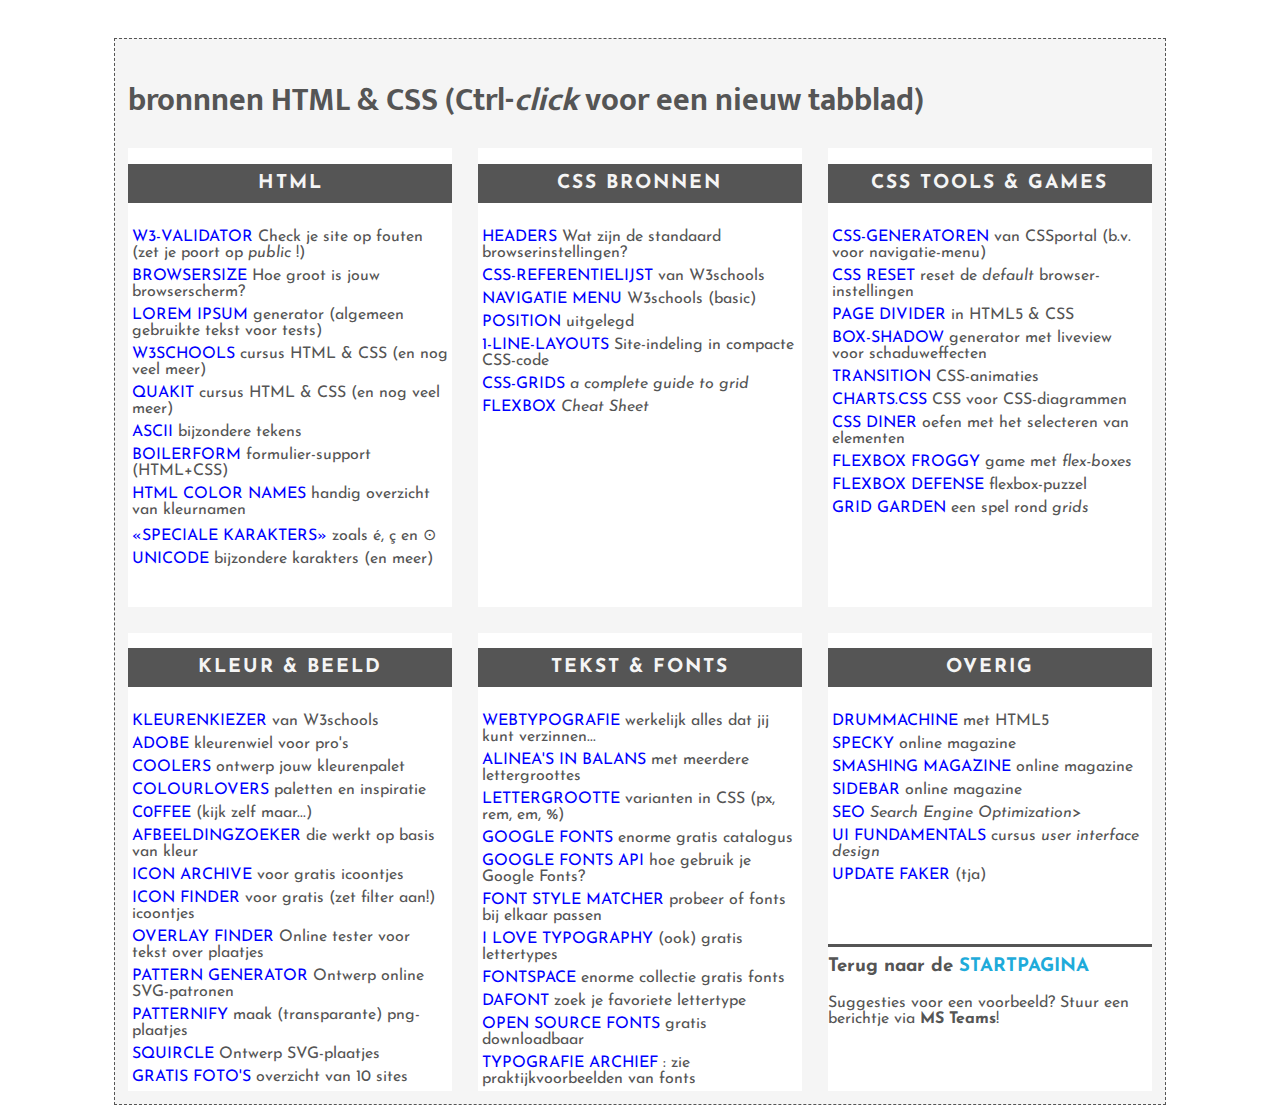
==== bronnen/index.html @ 8edd62b0 "bronnen v1" ====
<!DOCTYPE html>
<html lang="nl">
    <head>
        <meta charset="utf-8">
        <title>bronnen HTML & CSS</title>
        <link rel="stylesheet" href="https://fonts.googleapis.com/css?family=Mukta">
        <link rel="stylesheet" href="https://fonts.googleapis.com/css?family=Josefin+Sans">
        <link rel="stylesheet" href="bronnen.css">        
    </head>
    <body>
        <div id="container">
            <h1>bronnnen HTML & CSS (Ctrl-<em>click</em> voor een nieuw tabblad)</h1>
            <div id="grid-container">
                <div class="box a1">
                    <h2>HTML</h2>
                    <ul>
                        <li><a href="https://validator.w3.org/nu/">W3-validator</a> Check je site op fouten (zet je poort op <em>public</em> !)</li>
                        <li><a href="https://www.webfx.com/tools/whats-my-browser-size/">browsersize</a> Hoe groot is jouw browserscherm?</li>
                        <li><a href="https://www.lipsum.com/">Lorem Ipsum</a> generator (algemeen gebruikte tekst voor tests)</li>
                        <li><a href="https://www.w3schools.com/html/default.asp">W3schools</a> cursus HTML & CSS (en nog veel meer)</li>
                        <li><a href="https://www.quackit.com/html/tutorial/">QuakIt</a> cursus HTML & CSS (en nog veel meer)</li>
                        <li><a href="https://ascii.cl/htmlcodes.htm">ASCII</a> bijzondere tekens</li>
                        <li><a href="https://boilerform.hankchizljaw.com/">Boilerform</a> formulier-support (HTML+CSS)</li>
                        <li><a href="https://htmlcolorcodes.com/color-names/">HTML color names</a> handig overzicht van kleurnamen</li>
                        <li><a href="https://dev.w3.org/html5/html-author/charref">&laquo;speciale karakters&raquo;</a> zoals &eacute;, &ccedil; en &odot;</li>
                        <li><a href="http://zuga.net/articles/">Unicode</a> bijzondere karakters (en meer)</li>
                    </ul>
                </div>
                <div class="box b1">
                    <h2>CSS bronnen</h2>
                    <ul>
                        <li><a href="http://zuga.net/articles/html-heading-elements/"> headers</a> Wat zijn de standaard browserinstellingen?</li>
                        <li><a href="https://www.w3schools.com/cssref/default.asp"> CSS-referentielijst</a> van W3schools</li>
                        <li><a href="https://www.w3schools.com/css/css_navbar.asp"> navigatie menu</a> W3schools (basic)</li>
                        <li><a href="https://www.freecodecamp.org/news/css-position-property-explained/">position</a> uitgelegd</li>
                        <li><a href="http://1linelayouts.glitch.me/">1-line-layouts</a> Site-indeling in compacte CSS-code</li>
                        <li><a href="https://css-tricks.com/snippets/css/complete-guide-grid/">CSS-grids</a> <em>a complete guide to grid</em></li>
                        <li><a href="https://www.freecodecamp.org/news/flexbox-the-ultimate-css-flex-cheatsheet/">flexbox</a> <em>Cheat Sheet</em></li>
                    </ul>
                </div>
                <div class="box c1">
                    <h2>CSS tools & games</h2>
                    <ul>
                        <li><a href="https://www.cssportal.com/css-generators.php">css-generatoren</a> van CSSportal (b.v. voor navigatie-menu)</li>
                        <li><a href="https://piccalil.li/blog/a-modern-css-reset/">CSS reset</a> reset de <em>default</em> browser-instellingen</li>
                        <li><a href="https://omatsuri.app/page-dividers">Page Divider</a> in HTML5 & CSS</li>
                        <li><a href="https://shadows.brumm.af/">Box-shadow</a> generator met liveview voor schaduweffecten</li>
                        <li><a href="https://www.freecodecamp.org/news/css-transition-examples/">transition</a> CSS-animaties</li>
                        <li><a href="https://chartscss.org/">Charts.css</a> CSS voor CSS-diagrammen</li>
                        <li><a href="https://flukeout.github.io/">CSS diner</a> oefen met het selecteren van elementen</li>
                        <li><a href="https://flexboxfroggy.com/#nl">Flexbox Froggy</a> game met <em>flex-boxes</em></li>
                        <li><a href="http://www.flexboxdefense.com/">Flexbox Defense</a> flexbox-puzzel</li>
                        <li><a href="https://cssgridgarden.com/#nl">Grid Garden</a> een spel rond <em>grids</em></li>
                    </ul>
                </div>
                <div class="box a2">
                    <h2>kleur & beeld</h2>
                    <ul>
                        <li><a href="https://www.w3schools.com/colors/colors_picker.asp">kleurenkiezer</a> van W3schools</li>
                        <li><a href="https://color.adobe.com/nl/create/color-wheel">Adobe</a> kleurenwiel voor pro's</li>
                        <li><a href="https://coolors.co/generate">Coolers</a> ontwerp jouw kleurenpalet</li>
                        <li><a href="https://www.colourlovers.com/">ColourLovers</a> paletten en inspiratie</li>
                        <li><a href="http://c0ffee.surge.sh/">c0ffee</a> (kijk zelf maar...)</li>
                        <li><a href="http://labs.tineye.com/">afbeeldingzoeker</a> die werkt op basis van kleur</li>
                        <li><a href="https://iconarchive.com/">Icon Archive</a> voor gratis icoontjes</li>
                        <li><a href="https://www.iconfinder.com/">Icon Finder</a> voor gratis (zet filter aan!) icoontjes</li>
                        <li><a href="https://codepen.io/yaphi1/pen/oNbEqGV">Overlay Finder</a> Online tester voor tekst over plaatjes</li>
                        <li><a href="https://notchris.net/patterns/">Pattern Generator</a> Ontwerp online SVG-patronen</li>
                        <li><a href="http://www.patternify.com/">Patternify</a> maak (transparante) png-plaatjes</li>
                        <li><a href="https://squircley.app/">Squircle</a> Ontwerp SVG-plaatjes</li>   
                        <li><a href="https://www.foleon.com/blog/best-free-business-stock-photo-websites">gratis foto's</a> overzicht van 10 sites</li>
                    </ul>
                </div>
                <div class="box b2">
                    <h2>tekst & fonts</h2>
                    <ul>
                        <li><a href="http://webtypography.net/toc/">WebTypografie</a> werkelijk alles dat jij kunt verzinnen...</li>
                        <li><a href="http://topfunky.com/baseline-rhythm-calculator/">alinea's in balans</a> met meerdere lettergroottes</li>
                        <li><a href="https://www.sitepoint.com/understanding-and-using-rem-units-in-css/">lettergrootte</a> varianten in CSS (px, rem, em, %)</li>
                        <li><a href="https://fonts.google.com/">Google Fonts</a> enorme gratis catalogus</li>
                        <li><a href="https://developers.google.com/fonts/docs/getting_started">Google Fonts API</a> hoe gebruik je Google Fonts?</li>
                        <li><a href="https://meowni.ca/font-style-matcher/">Font Style Matcher</a> probeer of fonts bij elkaar passen</li>
                        <li><a href="https://fonts.ilovetypography.com/">I love typography</a> (ook) gratis lettertypes</li>
                        <li><a href="https://www.fontspace.com/">FontSpace</a> enorme collectie gratis fonts</li>
                        <li><a href="https://www.dafont.com/">DaFont</a> zoek je favoriete lettertype</li>
                        <li><a href="https://www.theleagueofmoveabletype.com/">Open Source Fonts</a> gratis downloadbaar</li>
                        <li><a href="https://fontsinuse.com/">Typografie Archief</a> : zie praktijkvoorbeelden van fonts</li>
                    </ul>
                </div>
                <div class="box c2">
                    <h2>overig</h2>
                    <ul>
                        <li><a href="https://html5drummachine.com/virtual-drum-machine/">drummachine</a> met HTML5</li>
                        <li><a href="https://speckyboy.com/">Specky</a> online magazine</li>
                        <li><a href="https://www.smashingmagazine.com/">Smashing Magazine</a> online magazine</li>
                        <li><a href="https://sidebar.io/">SideBar</a> online magazine</li>
                        <li><a href="https://www.smashingmagazine.com/smashing-guide-search-engine-optimization/">SEO</a> <em>Search Engine Optimization</em>></li>
                        <li><a href="https://www.freecodecamp.org/news/learn-ui-design-fundamentals-with-this-free-one-hour-course/">UI fundamentals</a> cursus <em>user interface design</em></li>
                        <li><a href="https://updatefaker.com/windows10/BSOD.html">Update Faker</a> (tja)</li>
                    </ul>
                    <h3>Terug naar de <a href="../index.html">startpagina</a></h3>
                    <p>
                          Suggesties voor een voorbeeld? Stuur een berichtje via <strong>MS Teams</strong>!
                      </p>
                </div>
            </div>
        </div>
    </body>
</html>
---- bronnen/bronnen.css ----
body {
  padding: 0;
  margin: 0;   
  font-family: 'Mukta',sans-serif;
}

h1,,h2,h3 {
  margin: 0;
}

h2 {
  padding: 10px;
  background-color: #555;
  color: whitesmoke;
  font-size: 1.2em;
  text-transform: uppercase;
  text-align: center;
  letter-spacing: 2px;
}

h3 {
  margin-top: 3em;
  padding-top: .56em;
  border-top: .2em solid #555;
}

li,ul {
  padding: 5px 2px 2px 2px;
  margin: 0;
}

li {
  list-style: none;
}

a {
  text-decoration: none;
  color: blue;
  text-transform: uppercase;
}

a:hover {
  color: whitesmoke;
  background-color: #111;
}

li:hover {
  background-color: yellow;
}
  
#container {
  width: 80%;
  margin: auto;
  margin-top: 3%;
  padding: 1%;
  background-color: whitesmoke;
  color: #555;
  border: 1px dashed #555;
}

#grid-container {
  display: grid;
  grid-template-rows: repeat(2, 1fr); /* 1fr: gebruik alle free space */
  grid-template-columns: repeat(3, 1fr);
  grid-gap: 2vw; /* 2 t.o.v. viewport width */    
}
  
.box {
  font-family: 'Josefin Sans',sans-serif;
  background-color: #FFF;
}

.c2 h3 a {
  color: #1FABDA;
}
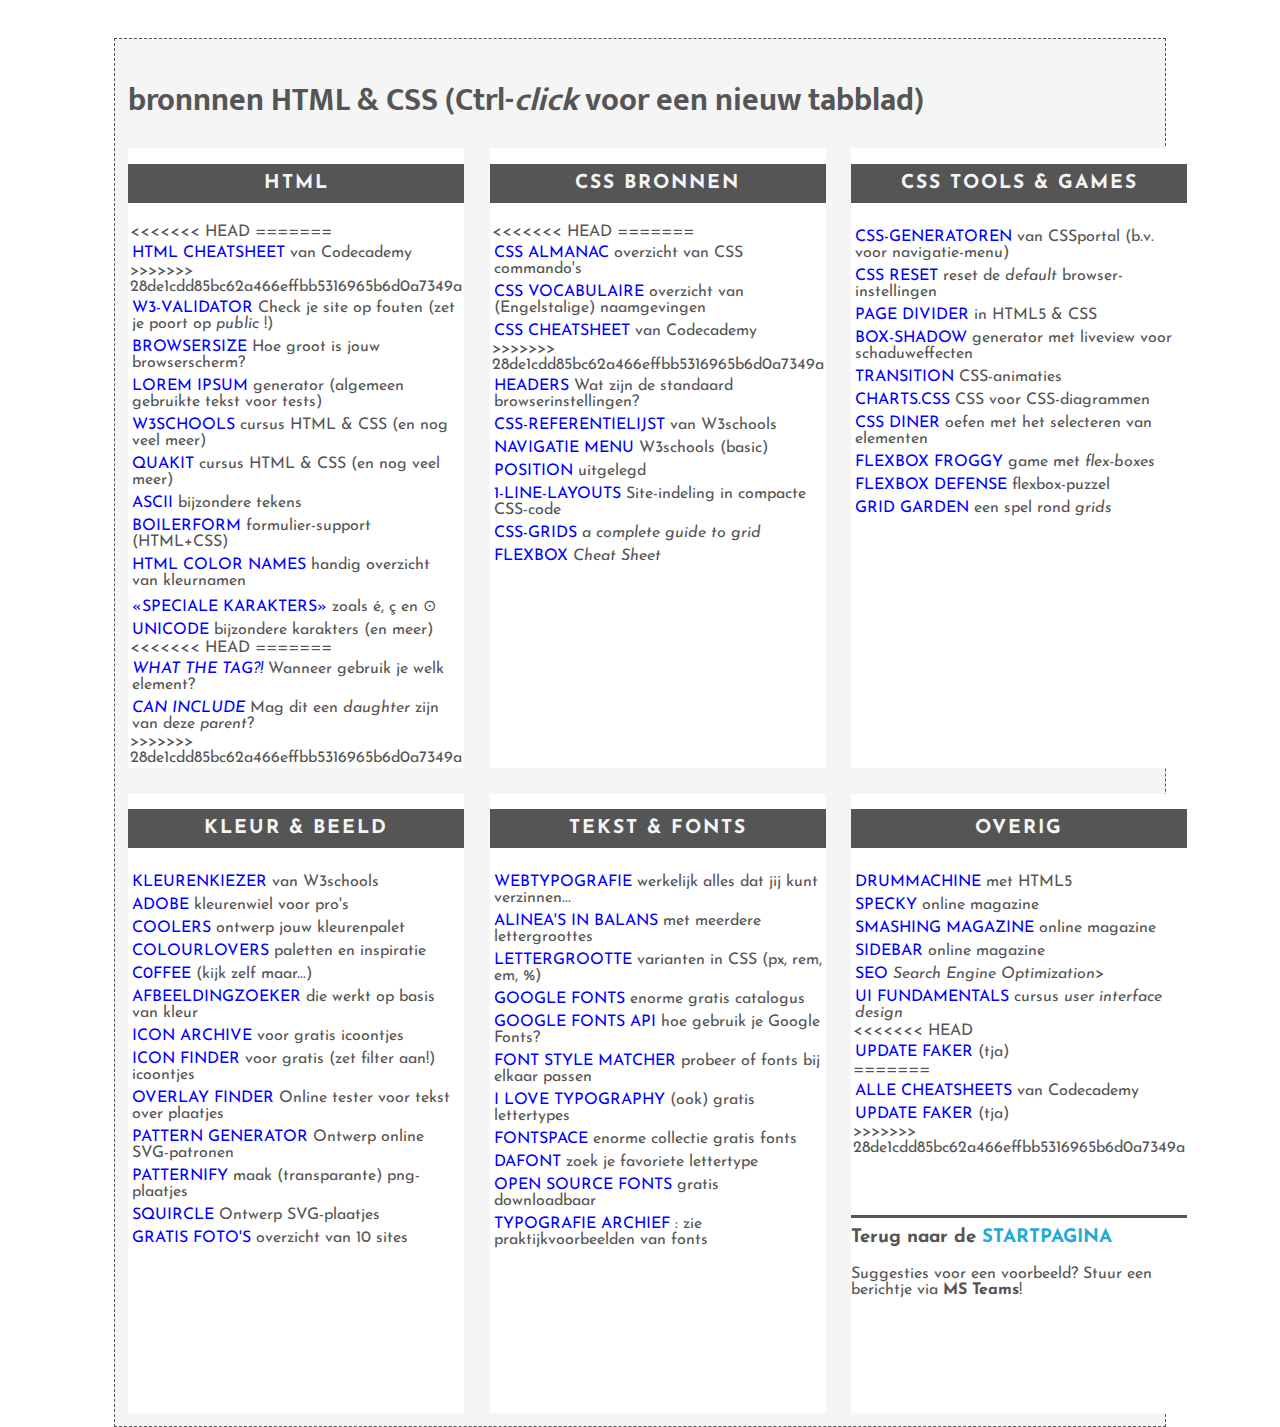
==== commit cb177ccb: "x" ====
--- a/bronnen/index.html
+++ b/bronnen/index.html
@@ -14,6 +14,10 @@
                 <div class="box a1">
                     <h2>HTML</h2>
                     <ul>
+<<<<<<< HEAD
+=======
+                        <li><a href="https://www.codecademy.com/learn/learn-html/modules/learn-html-elements/cheatsheet">HTML cheatsheet</a> van Codecademy</li>
+>>>>>>> 28de1cdd85bc62a466effbb5316965b6d0a7349a
                         <li><a href="https://validator.w3.org/nu/">W3-validator</a> Check je site op fouten (zet je poort op <em>public</em> !)</li>
                         <li><a href="https://www.webfx.com/tools/whats-my-browser-size/">browsersize</a> Hoe groot is jouw browserscherm?</li>
                         <li><a href="https://www.lipsum.com/">Lorem Ipsum</a> generator (algemeen gebruikte tekst voor tests)</li>
@@ -24,11 +28,26 @@
                         <li><a href="https://htmlcolorcodes.com/color-names/">HTML color names</a> handig overzicht van kleurnamen</li>
                         <li><a href="https://dev.w3.org/html5/html-author/charref">&laquo;speciale karakters&raquo;</a> zoals &eacute;, &ccedil; en &odot;</li>
                         <li><a href="http://zuga.net/articles/">Unicode</a> bijzondere karakters (en meer)</li>
+<<<<<<< HEAD
+=======
+                        <li><a href="https://whatthetag.com/#/"><em>What the tag?!</em></a> Wanneer gebruik je welk element?</li>
+                        <li><a href="https://caninclude.glitch.me/"><em>Can Include</em></a> Mag dit een <em>daughter</em> zijn van deze <em>parent</em>?</li>
+
+                        
+
+                        
+>>>>>>> 28de1cdd85bc62a466effbb5316965b6d0a7349a
                     </ul>
                 </div>
                 <div class="box b1">
                     <h2>CSS bronnen</h2>
                     <ul>
+<<<<<<< HEAD
+=======
+                        <li><a href="https://css-tricks.com/almanac/">CSS Almanac</a> overzicht van CSS commando's</li>
+                        <li><a href="http://apps.workflower.fi/vocabs/css/en#selector">CSS vocabulaire</a> overzicht van (Engelstalige) naamgevingen</li>
+                        <li><a href="https://www.codecademy.com/learn/learn-css/modules/syntax-and-selectors/cheatsheet">CSS cheatsheet</a> van Codecademy</li>
+>>>>>>> 28de1cdd85bc62a466effbb5316965b6d0a7349a
                         <li><a href="http://zuga.net/articles/html-heading-elements/"> headers</a> Wat zijn de standaard browserinstellingen?</li>
                         <li><a href="https://www.w3schools.com/cssref/default.asp"> CSS-referentielijst</a> van W3schools</li>
                         <li><a href="https://www.w3schools.com/css/css_navbar.asp"> navigatie menu</a> W3schools (basic)</li>
@@ -96,7 +115,14 @@
                         <li><a href="https://sidebar.io/">SideBar</a> online magazine</li>
                         <li><a href="https://www.smashingmagazine.com/smashing-guide-search-engine-optimization/">SEO</a> <em>Search Engine Optimization</em>></li>
                         <li><a href="https://www.freecodecamp.org/news/learn-ui-design-fundamentals-with-this-free-one-hour-course/">UI fundamentals</a> cursus <em>user interface design</em></li>
+<<<<<<< HEAD
                         <li><a href="https://updatefaker.com/windows10/BSOD.html">Update Faker</a> (tja)</li>
+=======
+                        <li><a href="https://www.codecademy.com/resources/cheatsheets/all">alle cheatsheets</a> van Codecademy</li>
+                        <li><a href="https://updatefaker.com/windows10/BSOD.html">Update Faker</a> (tja)</li>
+                    
+                        
+>>>>>>> 28de1cdd85bc62a466effbb5316965b6d0a7349a
                     </ul>
                     <h3>Terug naar de <a href="../index.html">startpagina</a></h3>
                     <p>
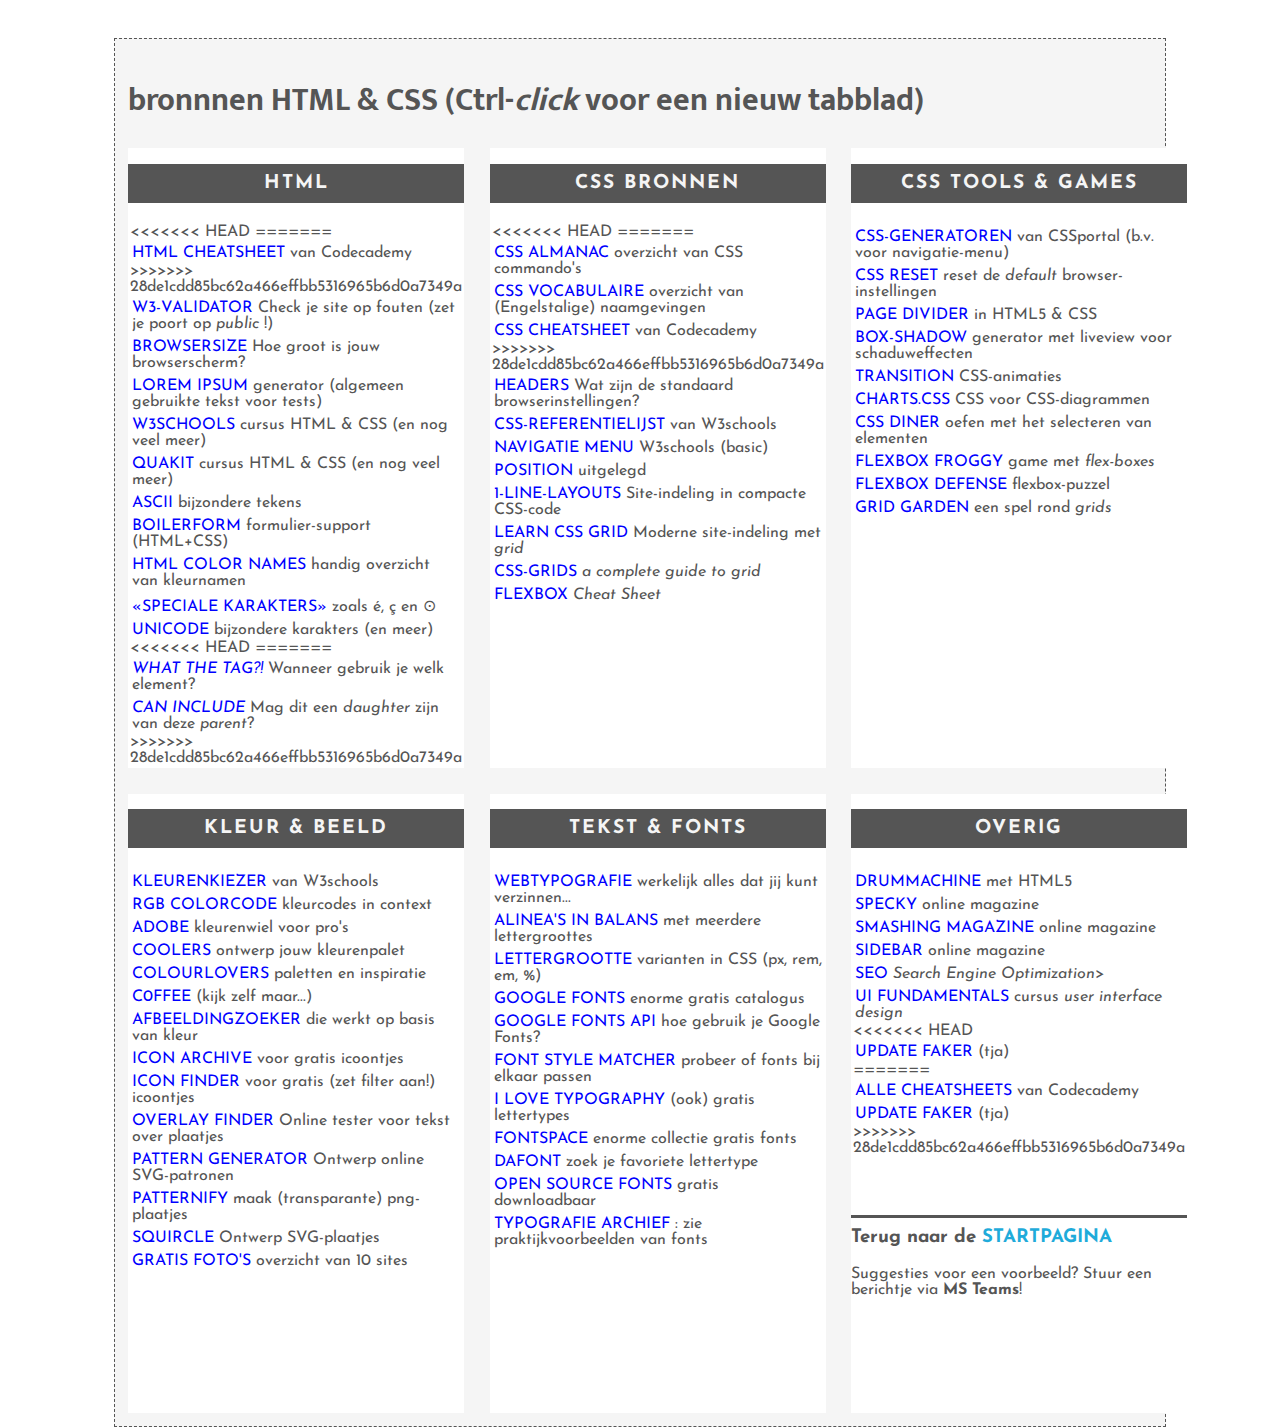
==== commit 6875aaf9: "Merge branch 'main' of https://github.com/vnr-csg/CSG2021" ====
--- a/bronnen/index.html
+++ b/bronnen/index.html
@@ -53,6 +53,7 @@
                         <li><a href="https://www.w3schools.com/css/css_navbar.asp"> navigatie menu</a> W3schools (basic)</li>
                         <li><a href="https://www.freecodecamp.org/news/css-position-property-explained/">position</a> uitgelegd</li>
                         <li><a href="http://1linelayouts.glitch.me/">1-line-layouts</a> Site-indeling in compacte CSS-code</li>
+                        <li><a href="https://learncssgrid.com/">Learn CSS Grid</a> Moderne site-indeling met <em>grid</em></li>
                         <li><a href="https://css-tricks.com/snippets/css/complete-guide-grid/">CSS-grids</a> <em>a complete guide to grid</em></li>
                         <li><a href="https://www.freecodecamp.org/news/flexbox-the-ultimate-css-flex-cheatsheet/">flexbox</a> <em>Cheat Sheet</em></li>
                     </ul>
@@ -76,6 +77,7 @@
                     <h2>kleur & beeld</h2>
                     <ul>
                         <li><a href="https://www.w3schools.com/colors/colors_picker.asp">kleurenkiezer</a> van W3schools</li>
+                        <li><a href="https://rgbcolorcode.com/">rgb colorcode</a> kleurcodes in context</li>
                         <li><a href="https://color.adobe.com/nl/create/color-wheel">Adobe</a> kleurenwiel voor pro's</li>
                         <li><a href="https://coolors.co/generate">Coolers</a> ontwerp jouw kleurenpalet</li>
                         <li><a href="https://www.colourlovers.com/">ColourLovers</a> paletten en inspiratie</li>
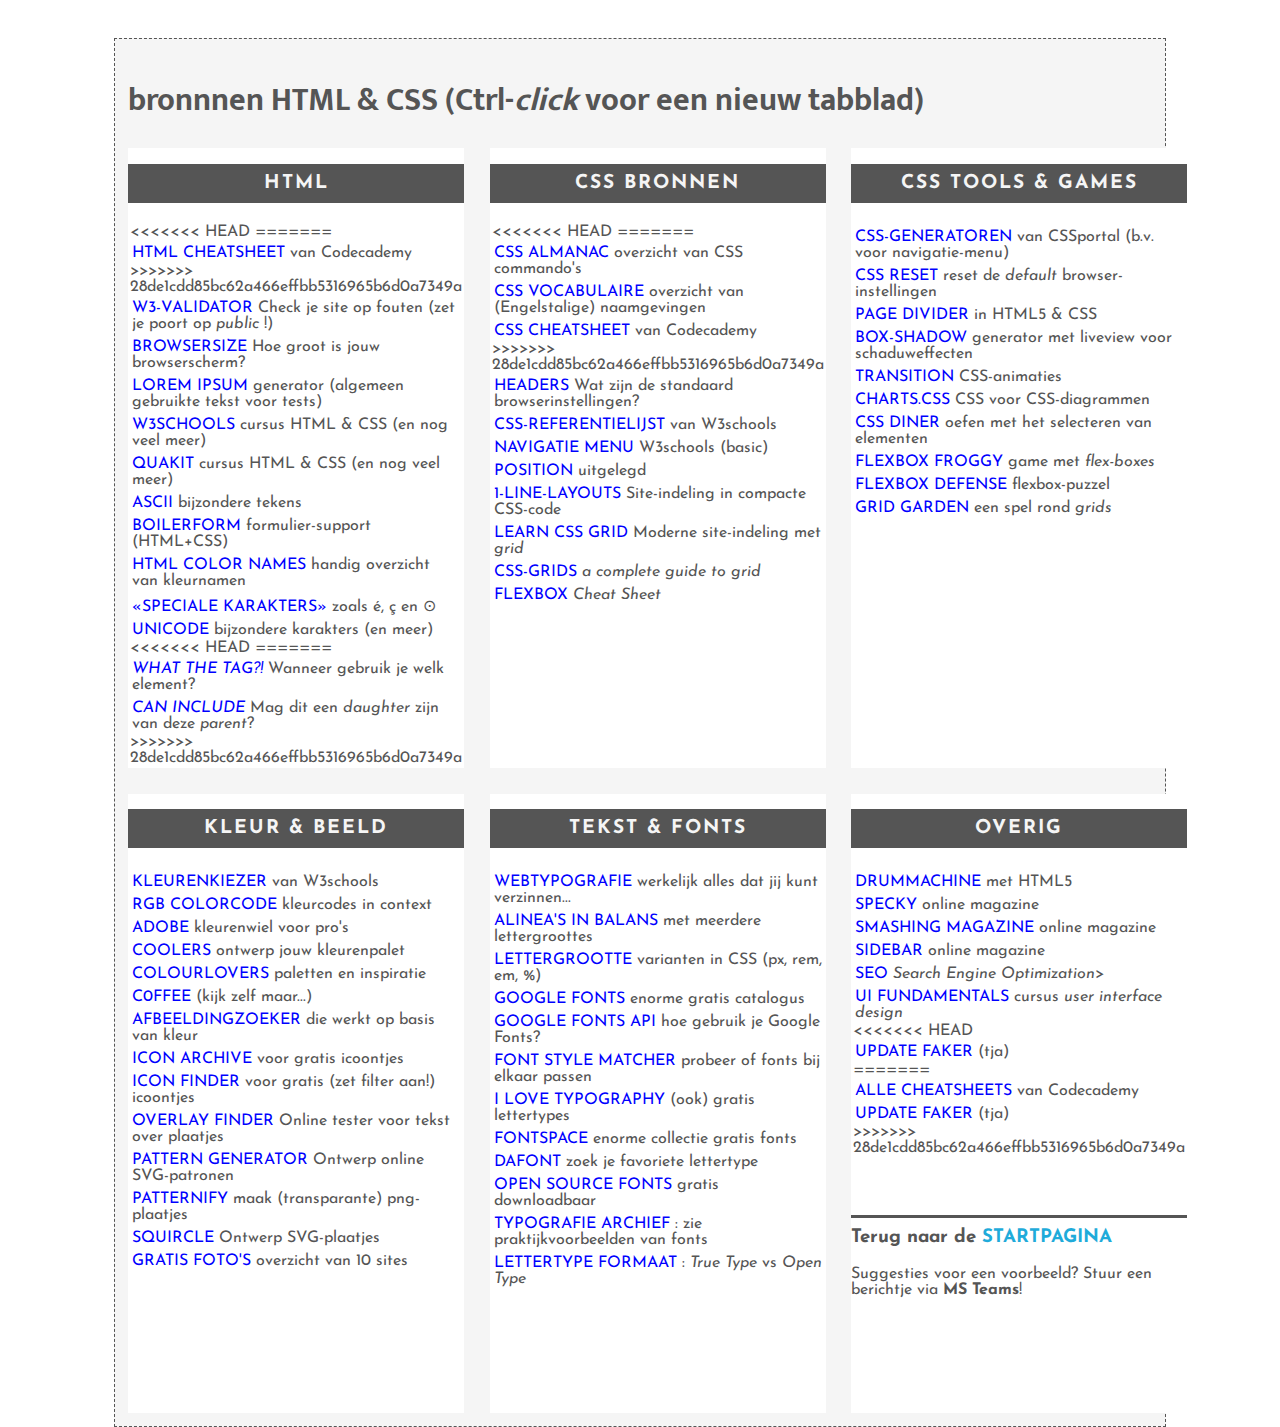
==== commit de836067: "Merge branch 'main' of https://github.com/vnr-csg/CSG2021" ====
--- a/bronnen/index.html
+++ b/bronnen/index.html
@@ -106,6 +106,7 @@
                         <li><a href="https://www.dafont.com/">DaFont</a> zoek je favoriete lettertype</li>
                         <li><a href="https://www.theleagueofmoveabletype.com/">Open Source Fonts</a> gratis downloadbaar</li>
                         <li><a href="https://fontsinuse.com/">Typografie Archief</a> : zie praktijkvoorbeelden van fonts</li>
+                        <li><a href="https://www.makeuseof.com/tag/otf-vs-ttf-fonts-one-better/">lettertype formaat</a> : <em>True Type</em> vs <em>Open Type</em></li>
                     </ul>
                 </div>
                 <div class="box c2">
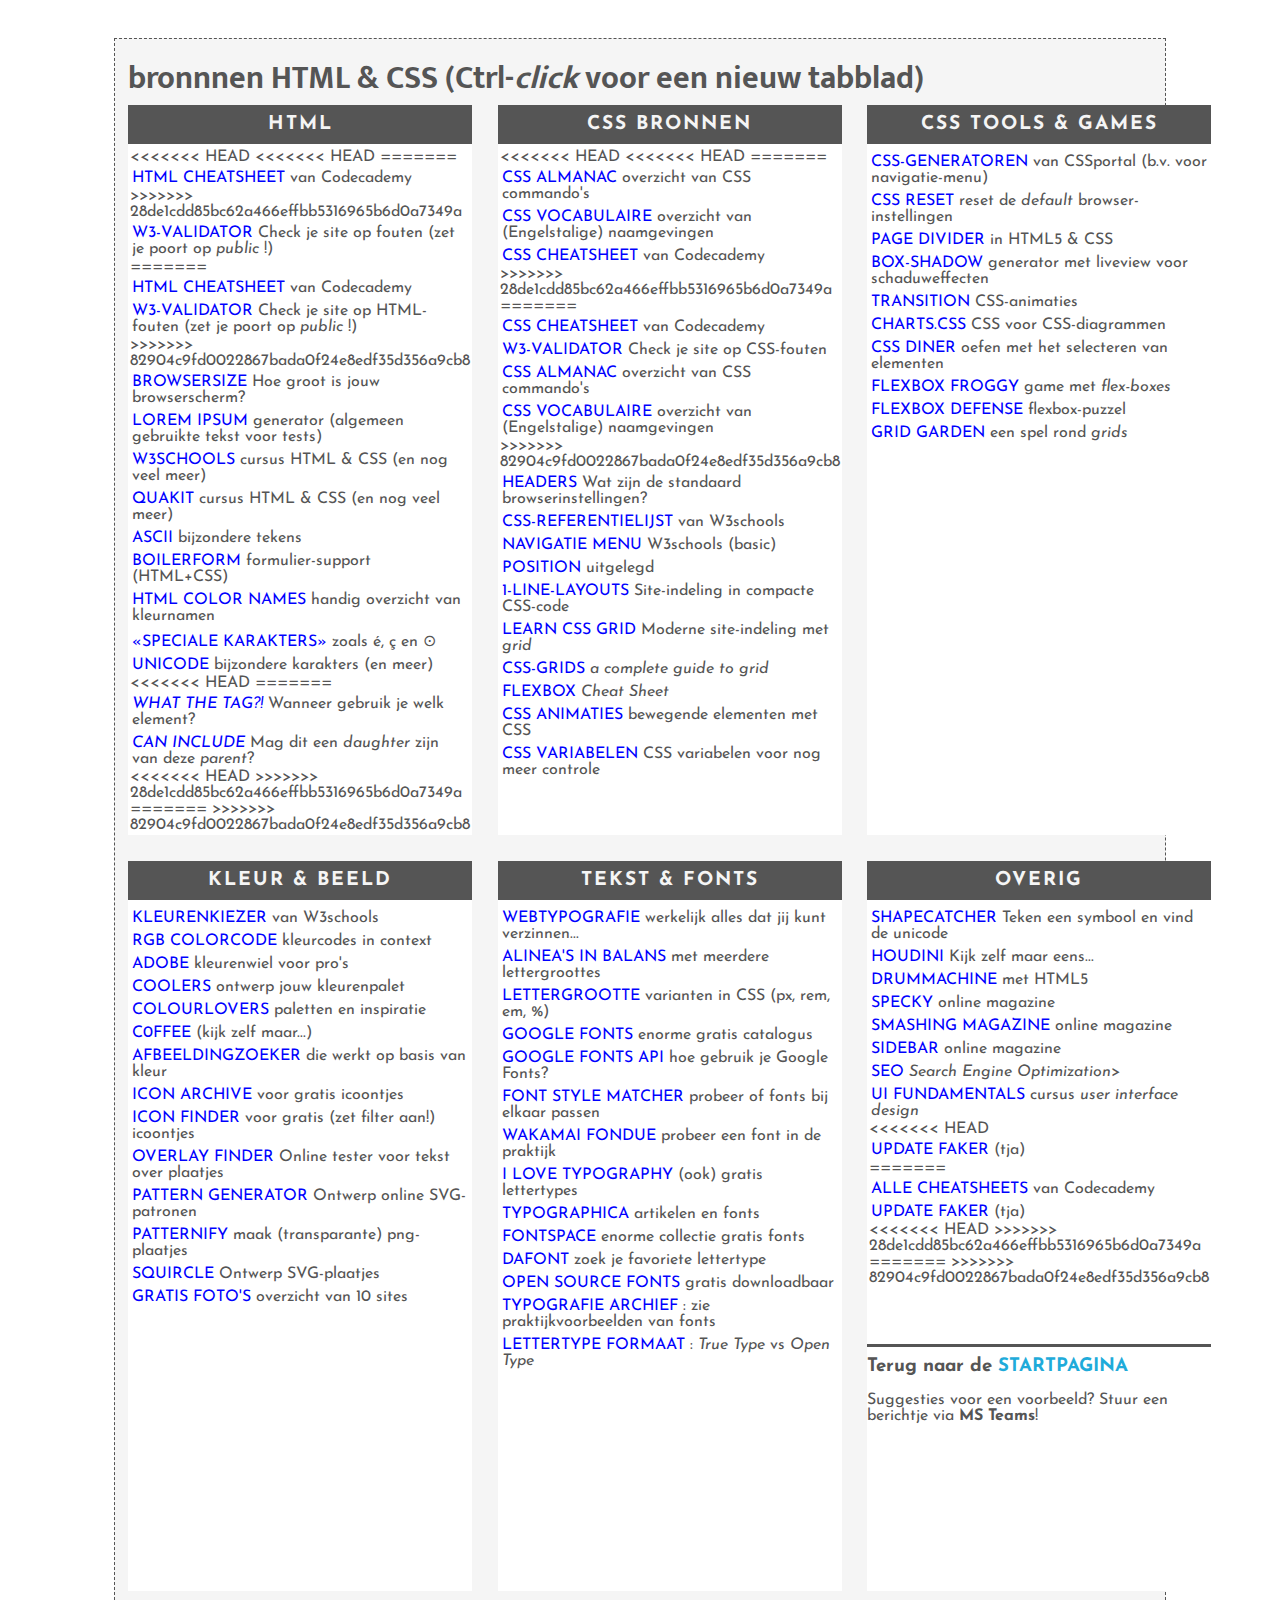
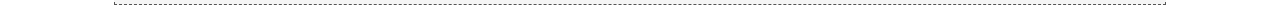
==== commit 9b921205: "vnr" ====
--- a/bronnen/index.html
+++ b/bronnen/index.html
@@ -15,10 +15,16 @@
                     <h2>HTML</h2>
                     <ul>
 <<<<<<< HEAD
+<<<<<<< HEAD
 =======
                         <li><a href="https://www.codecademy.com/learn/learn-html/modules/learn-html-elements/cheatsheet">HTML cheatsheet</a> van Codecademy</li>
 >>>>>>> 28de1cdd85bc62a466effbb5316965b6d0a7349a
                         <li><a href="https://validator.w3.org/nu/">W3-validator</a> Check je site op fouten (zet je poort op <em>public</em> !)</li>
+=======
+                        <!-- <li><a href=""></a> </li> -->
+                        <li><a href="https://www.codecademy.com/learn/learn-html/modules/learn-html-elements/cheatsheet">HTML cheatsheet</a> van Codecademy</li>
+                        <li><a href="https://validator.w3.org/nu/">W3-validator</a> Check je site op HTML-fouten (zet je poort op <em>public</em> !)</li>
+>>>>>>> 82904c9fd0022867bada0f24e8edf35d356a9cb8
                         <li><a href="https://www.webfx.com/tools/whats-my-browser-size/">browsersize</a> Hoe groot is jouw browserscherm?</li>
                         <li><a href="https://www.lipsum.com/">Lorem Ipsum</a> generator (algemeen gebruikte tekst voor tests)</li>
                         <li><a href="https://www.w3schools.com/html/default.asp">W3schools</a> cursus HTML & CSS (en nog veel meer)</li>
@@ -32,22 +38,32 @@
 =======
                         <li><a href="https://whatthetag.com/#/"><em>What the tag?!</em></a> Wanneer gebruik je welk element?</li>
                         <li><a href="https://caninclude.glitch.me/"><em>Can Include</em></a> Mag dit een <em>daughter</em> zijn van deze <em>parent</em>?</li>
+<<<<<<< HEAD
 
                         
 
                         
 >>>>>>> 28de1cdd85bc62a466effbb5316965b6d0a7349a
+=======
+>>>>>>> 82904c9fd0022867bada0f24e8edf35d356a9cb8
                     </ul>
                 </div>
                 <div class="box b1">
                     <h2>CSS bronnen</h2>
                     <ul>
 <<<<<<< HEAD
+<<<<<<< HEAD
 =======
                         <li><a href="https://css-tricks.com/almanac/">CSS Almanac</a> overzicht van CSS commando's</li>
                         <li><a href="http://apps.workflower.fi/vocabs/css/en#selector">CSS vocabulaire</a> overzicht van (Engelstalige) naamgevingen</li>
                         <li><a href="https://www.codecademy.com/learn/learn-css/modules/syntax-and-selectors/cheatsheet">CSS cheatsheet</a> van Codecademy</li>
 >>>>>>> 28de1cdd85bc62a466effbb5316965b6d0a7349a
+=======
+                        <li><a href="https://www.codecademy.com/learn/learn-css/modules/syntax-and-selectors/cheatsheet">CSS cheatsheet</a> van Codecademy</li>
+                        <li><a href="https://jigsaw.w3.org/css-validator/">W3-validator</a> Check je site op CSS-fouten</li>
+                        <li><a href="https://css-tricks.com/almanac/">CSS Almanac</a> overzicht van CSS commando's</li>
+                        <li><a href="http://apps.workflower.fi/vocabs/css/en#selector">CSS vocabulaire</a> overzicht van (Engelstalige) naamgevingen</li>
+>>>>>>> 82904c9fd0022867bada0f24e8edf35d356a9cb8
                         <li><a href="http://zuga.net/articles/html-heading-elements/"> headers</a> Wat zijn de standaard browserinstellingen?</li>
                         <li><a href="https://www.w3schools.com/cssref/default.asp"> CSS-referentielijst</a> van W3schools</li>
                         <li><a href="https://www.w3schools.com/css/css_navbar.asp"> navigatie menu</a> W3schools (basic)</li>
@@ -56,6 +72,8 @@
                         <li><a href="https://learncssgrid.com/">Learn CSS Grid</a> Moderne site-indeling met <em>grid</em></li>
                         <li><a href="https://css-tricks.com/snippets/css/complete-guide-grid/">CSS-grids</a> <em>a complete guide to grid</em></li>
                         <li><a href="https://www.freecodecamp.org/news/flexbox-the-ultimate-css-flex-cheatsheet/">flexbox</a> <em>Cheat Sheet</em></li>
+                        <li><a href="https://codersblock.com/blog/the-surprising-things-that-css-can-animate/">CSS animaties</a> bewegende elementen met CSS</li>
+                        <li><a href="https://codersblock.com/blog/what-can-you-put-in-a-css-variable/">CSS variabelen</a> CSS variabelen voor nog meer controle</li>
                     </ul>
                 </div>
                 <div class="box c1">
@@ -101,7 +119,9 @@
                         <li><a href="https://fonts.google.com/">Google Fonts</a> enorme gratis catalogus</li>
                         <li><a href="https://developers.google.com/fonts/docs/getting_started">Google Fonts API</a> hoe gebruik je Google Fonts?</li>
                         <li><a href="https://meowni.ca/font-style-matcher/">Font Style Matcher</a> probeer of fonts bij elkaar passen</li>
+                        <li><a href="https://wakamaifondue.com/beta/">Wakamai Fondue</a> probeer een font in de praktijk</li>
                         <li><a href="https://fonts.ilovetypography.com/">I love typography</a> (ook) gratis lettertypes</li>
+                        <li><a href="https://typographica.org/">Typographica</a> artikelen en fonts</li>
                         <li><a href="https://www.fontspace.com/">FontSpace</a> enorme collectie gratis fonts</li>
                         <li><a href="https://www.dafont.com/">DaFont</a> zoek je favoriete lettertype</li>
                         <li><a href="https://www.theleagueofmoveabletype.com/">Open Source Fonts</a> gratis downloadbaar</li>
@@ -112,6 +132,8 @@
                 <div class="box c2">
                     <h2>overig</h2>
                     <ul>
+                        <li><a href="https://shapecatcher.com/">Shapecatcher</a> Teken een symbool en vind de unicode</li>
+                        <li><a href="https://houdini.how/">Houdini</a> Kijk zelf maar eens...</li>
                         <li><a href="https://html5drummachine.com/virtual-drum-machine/">drummachine</a> met HTML5</li>
                         <li><a href="https://speckyboy.com/">Specky</a> online magazine</li>
                         <li><a href="https://www.smashingmagazine.com/">Smashing Magazine</a> online magazine</li>
@@ -123,14 +145,17 @@
 =======
                         <li><a href="https://www.codecademy.com/resources/cheatsheets/all">alle cheatsheets</a> van Codecademy</li>
                         <li><a href="https://updatefaker.com/windows10/BSOD.html">Update Faker</a> (tja)</li>
+<<<<<<< HEAD
                     
                         
 >>>>>>> 28de1cdd85bc62a466effbb5316965b6d0a7349a
+=======
+>>>>>>> 82904c9fd0022867bada0f24e8edf35d356a9cb8
                     </ul>
                     <h3>Terug naar de <a href="../index.html">startpagina</a></h3>
                     <p>
-                          Suggesties voor een voorbeeld? Stuur een berichtje via <strong>MS Teams</strong>!
-                      </p>
+                        Suggesties voor een voorbeeld? Stuur een berichtje via <strong>MS Teams</strong>!
+                    </p>
                 </div>
             </div>
         </div>
--- a/bronnen/bronnen.css
+++ b/bronnen/bronnen.css
@@ -4,7 +4,7 @@
   font-family: 'Mukta',sans-serif;
 }
 
-h1,,h2,h3 {
+h1,h2,h3 {
   margin: 0;
 }
 
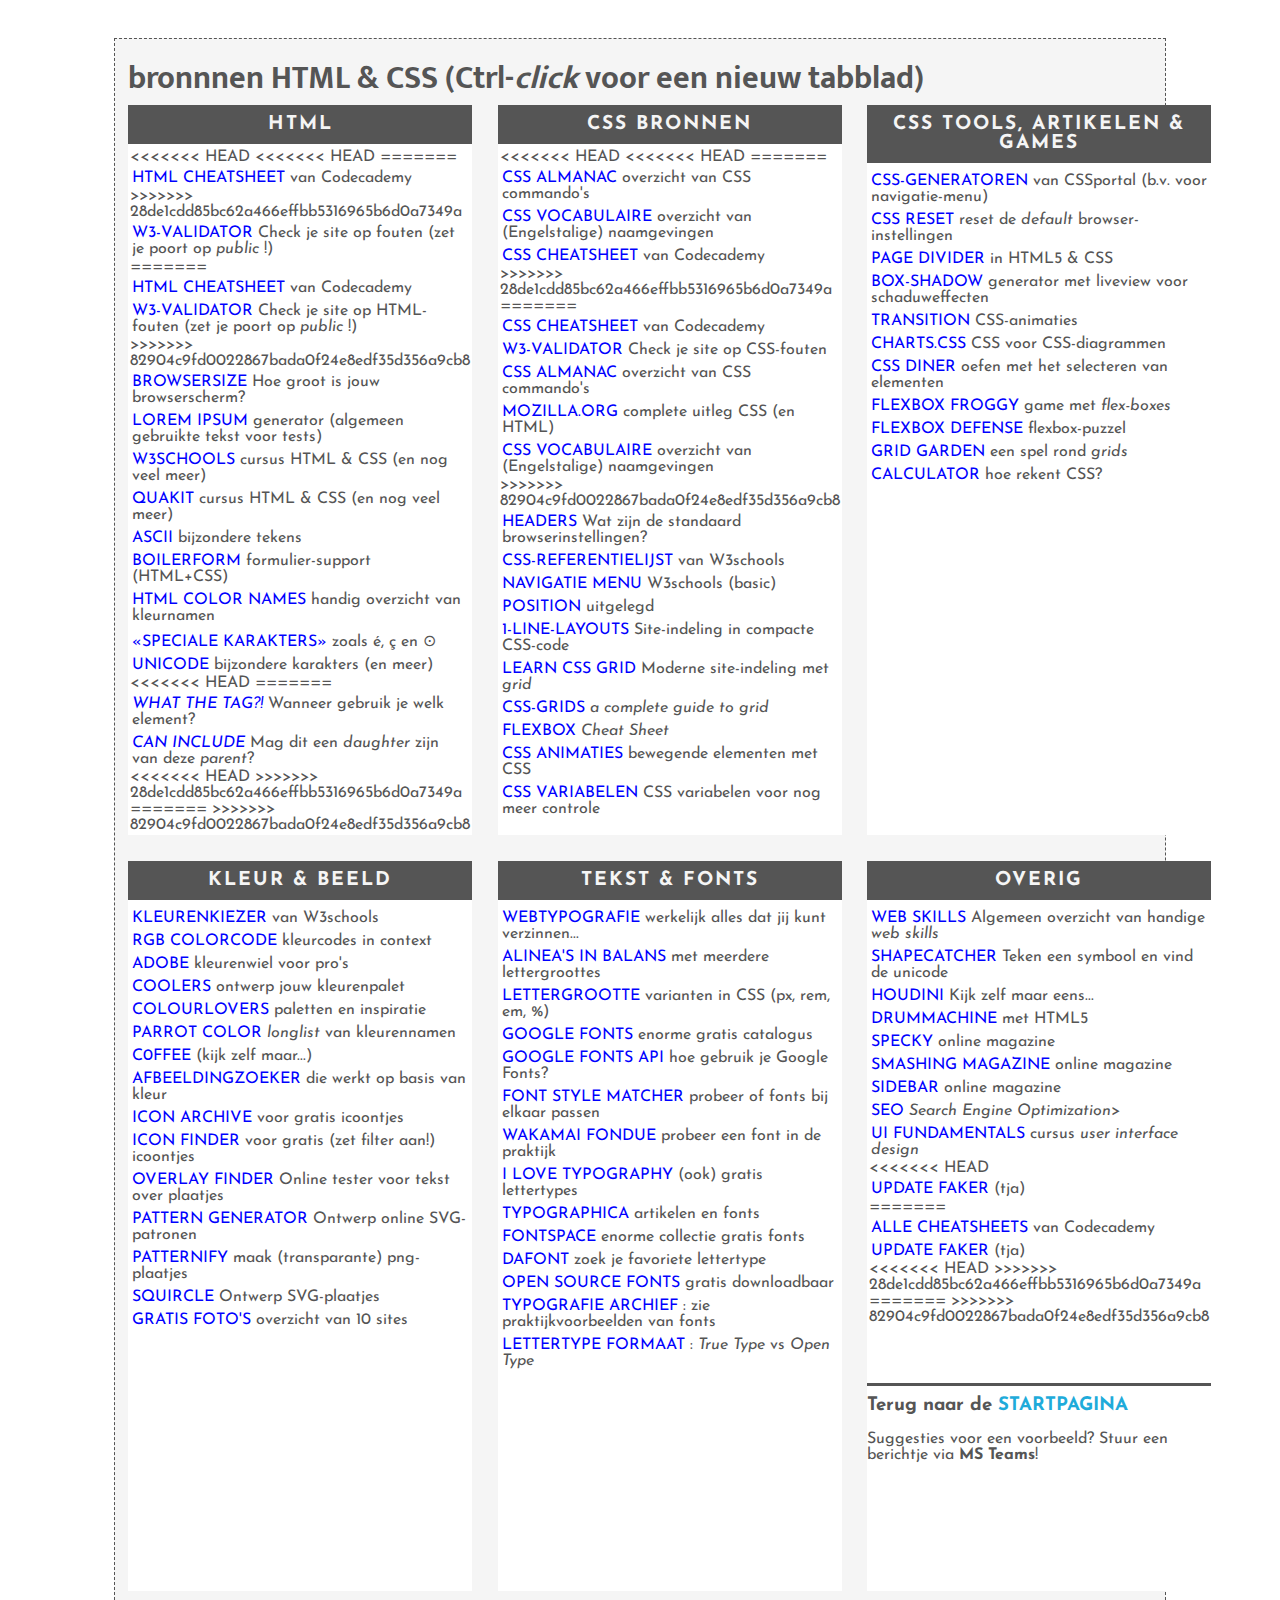
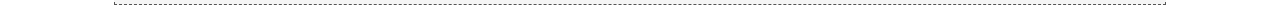
==== commit 590555e9: "Merge branch 'main' of https://github.com/vnr-csg/CSG2021" ====
--- a/bronnen/index.html
+++ b/bronnen/index.html
@@ -62,6 +62,7 @@
                         <li><a href="https://www.codecademy.com/learn/learn-css/modules/syntax-and-selectors/cheatsheet">CSS cheatsheet</a> van Codecademy</li>
                         <li><a href="https://jigsaw.w3.org/css-validator/">W3-validator</a> Check je site op CSS-fouten</li>
                         <li><a href="https://css-tricks.com/almanac/">CSS Almanac</a> overzicht van CSS commando's</li>
+                        <li><a href="https://developer.mozilla.org/en-US/docs/Learn/CSS/Building_blocks">Mozilla.org</a> complete uitleg CSS (en HTML)</li>
                         <li><a href="http://apps.workflower.fi/vocabs/css/en#selector">CSS vocabulaire</a> overzicht van (Engelstalige) naamgevingen</li>
 >>>>>>> 82904c9fd0022867bada0f24e8edf35d356a9cb8
                         <li><a href="http://zuga.net/articles/html-heading-elements/"> headers</a> Wat zijn de standaard browserinstellingen?</li>
@@ -77,7 +78,7 @@
                     </ul>
                 </div>
                 <div class="box c1">
-                    <h2>CSS tools & games</h2>
+                    <h2>CSS tools, artikelen & games</h2>
                     <ul>
                         <li><a href="https://www.cssportal.com/css-generators.php">css-generatoren</a> van CSSportal (b.v. voor navigatie-menu)</li>
                         <li><a href="https://piccalil.li/blog/a-modern-css-reset/">CSS reset</a> reset de <em>default</em> browser-instellingen</li>
@@ -89,7 +90,8 @@
                         <li><a href="https://flexboxfroggy.com/#nl">Flexbox Froggy</a> game met <em>flex-boxes</em></li>
                         <li><a href="http://www.flexboxdefense.com/">Flexbox Defense</a> flexbox-puzzel</li>
                         <li><a href="https://cssgridgarden.com/#nl">Grid Garden</a> een spel rond <em>grids</em></li>
-                    </ul>
+                        <li><a href="https://css-tricks.com/a-couple-of-use-cases-for-calc/">calculator</a> hoe rekent CSS?</li>
+                        </ul>
                 </div>
                 <div class="box a2">
                     <h2>kleur & beeld</h2>
@@ -99,6 +101,7 @@
                         <li><a href="https://color.adobe.com/nl/create/color-wheel">Adobe</a> kleurenwiel voor pro's</li>
                         <li><a href="https://coolors.co/generate">Coolers</a> ontwerp jouw kleurenpalet</li>
                         <li><a href="https://www.colourlovers.com/">ColourLovers</a> paletten en inspiratie</li>
+                        <li><a href="https://parrot.color.pizza/">Parrot Color</a> <em>longlist</em> van kleurennamen</li>
                         <li><a href="http://c0ffee.surge.sh/">c0ffee</a> (kijk zelf maar...)</li>
                         <li><a href="http://labs.tineye.com/">afbeeldingzoeker</a> die werkt op basis van kleur</li>
                         <li><a href="https://iconarchive.com/">Icon Archive</a> voor gratis icoontjes</li>
@@ -132,6 +135,7 @@
                 <div class="box c2">
                     <h2>overig</h2>
                     <ul>
+                        <li><a href="https://andreasbm.github.io/web-skills/">Web Skills</a> Algemeen overzicht van handige <em>web skills</em></li>
                         <li><a href="https://shapecatcher.com/">Shapecatcher</a> Teken een symbool en vind de unicode</li>
                         <li><a href="https://houdini.how/">Houdini</a> Kijk zelf maar eens...</li>
                         <li><a href="https://html5drummachine.com/virtual-drum-machine/">drummachine</a> met HTML5</li>
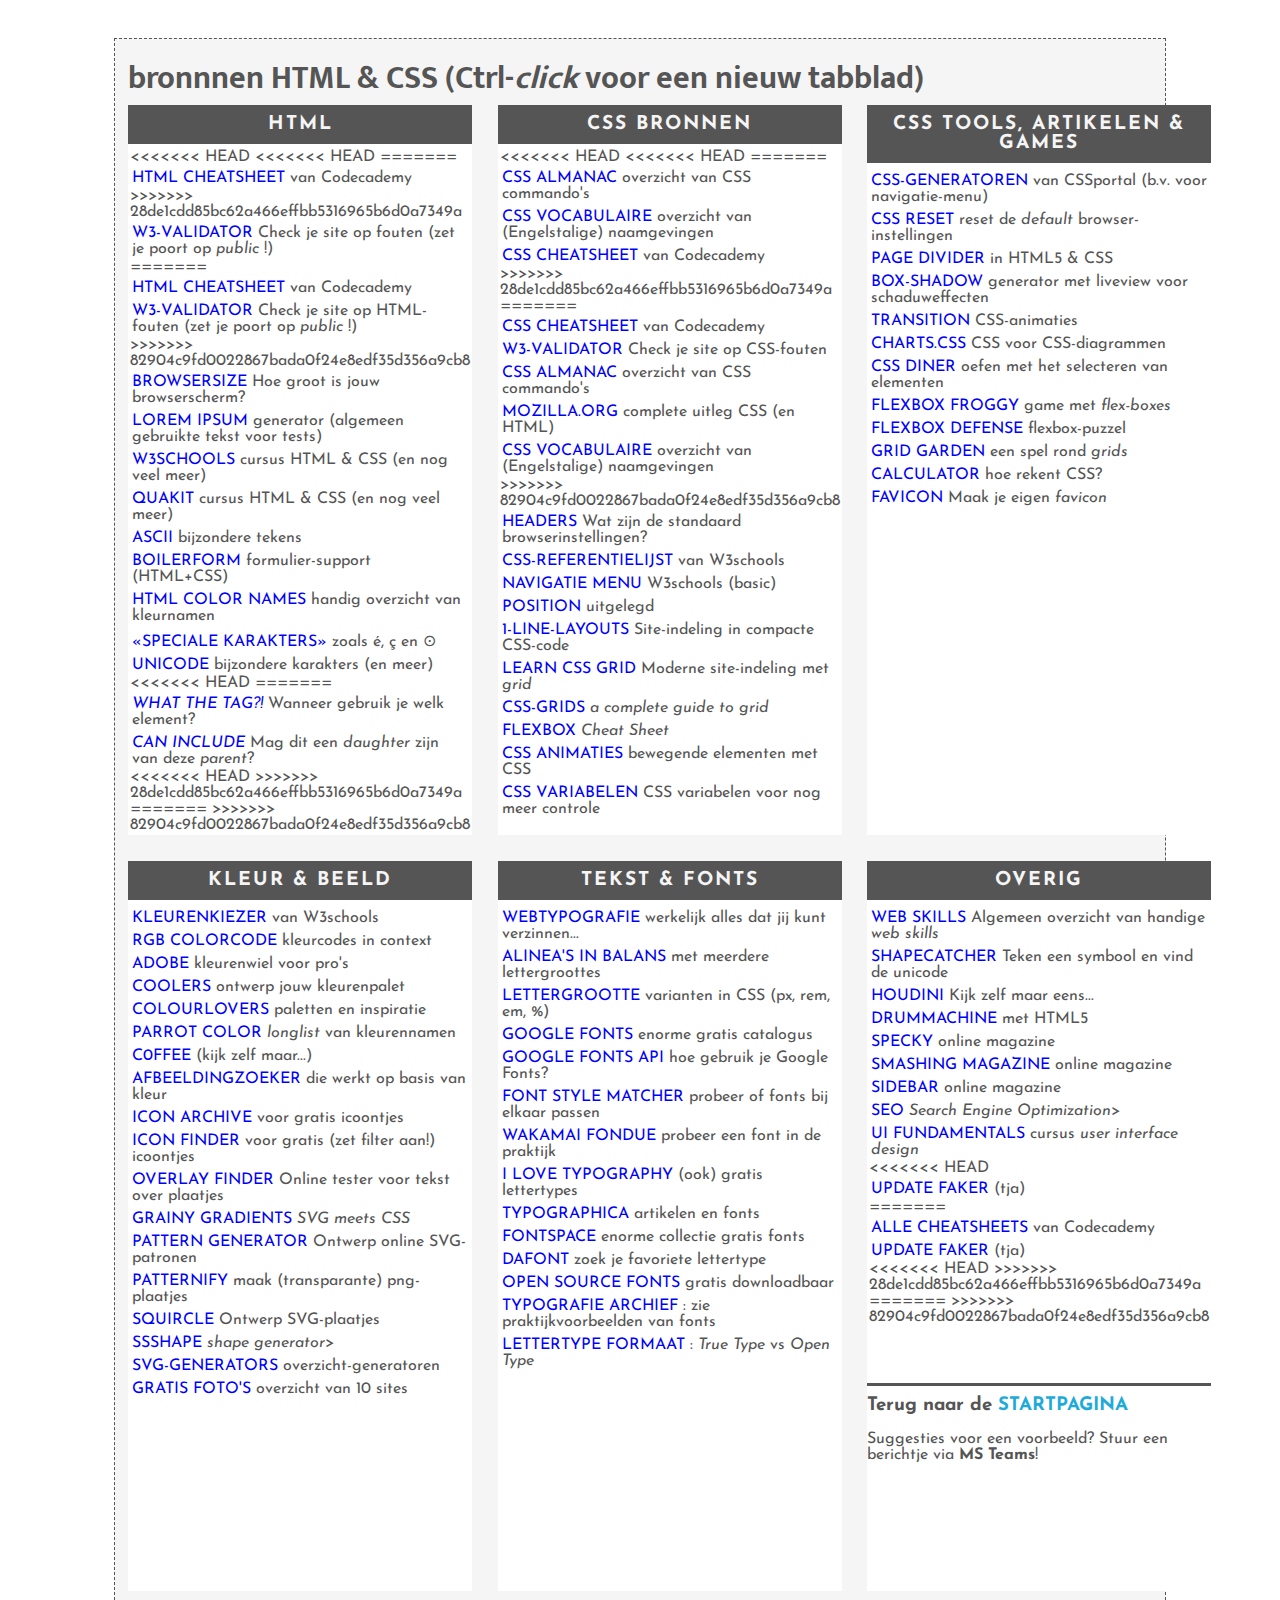
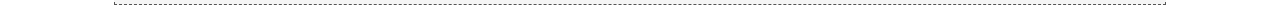
==== commit beee4580: "Merge branch 'main' of https://github.com/vnr-csg/CSG2021" ====
--- a/bronnen/index.html
+++ b/bronnen/index.html
@@ -91,7 +91,8 @@
                         <li><a href="http://www.flexboxdefense.com/">Flexbox Defense</a> flexbox-puzzel</li>
                         <li><a href="https://cssgridgarden.com/#nl">Grid Garden</a> een spel rond <em>grids</em></li>
                         <li><a href="https://css-tricks.com/a-couple-of-use-cases-for-calc/">calculator</a> hoe rekent CSS?</li>
-                        </ul>
+                        <li><a href="https://formito.com/tools/favicon">Favicon</a> Maak je eigen <em>favicon</em></li>
+                    </ul>
                 </div>
                 <div class="box a2">
                     <h2>kleur & beeld</h2>
@@ -107,9 +108,12 @@
                         <li><a href="https://iconarchive.com/">Icon Archive</a> voor gratis icoontjes</li>
                         <li><a href="https://www.iconfinder.com/">Icon Finder</a> voor gratis (zet filter aan!) icoontjes</li>
                         <li><a href="https://codepen.io/yaphi1/pen/oNbEqGV">Overlay Finder</a> Online tester voor tekst over plaatjes</li>
+                        <li><a href="https://grainy-gradients.vercel.app/">Grainy Gradients</a> <em>SVG meets CSS</em></li>
                         <li><a href="https://notchris.net/patterns/">Pattern Generator</a> Ontwerp online SVG-patronen</li>
                         <li><a href="http://www.patternify.com/">Patternify</a> maak (transparante) png-plaatjes</li>
-                        <li><a href="https://squircley.app/">Squircle</a> Ontwerp SVG-plaatjes</li>   
+                        <li><a href="https://squircley.app/">Squircle</a> Ontwerp SVG-plaatjes</li>
+                        <li><a href="https://fffuel.co/ssshape/">SSShape</a> <em>shape generator</em>></li>
+                        <li><a href="https://www.smashingmagazine.com/2021/03/svg-generators/">SVG-generators</a> overzicht-generatoren</li>
                         <li><a href="https://www.foleon.com/blog/best-free-business-stock-photo-websites">gratis foto's</a> overzicht van 10 sites</li>
                     </ul>
                 </div>
